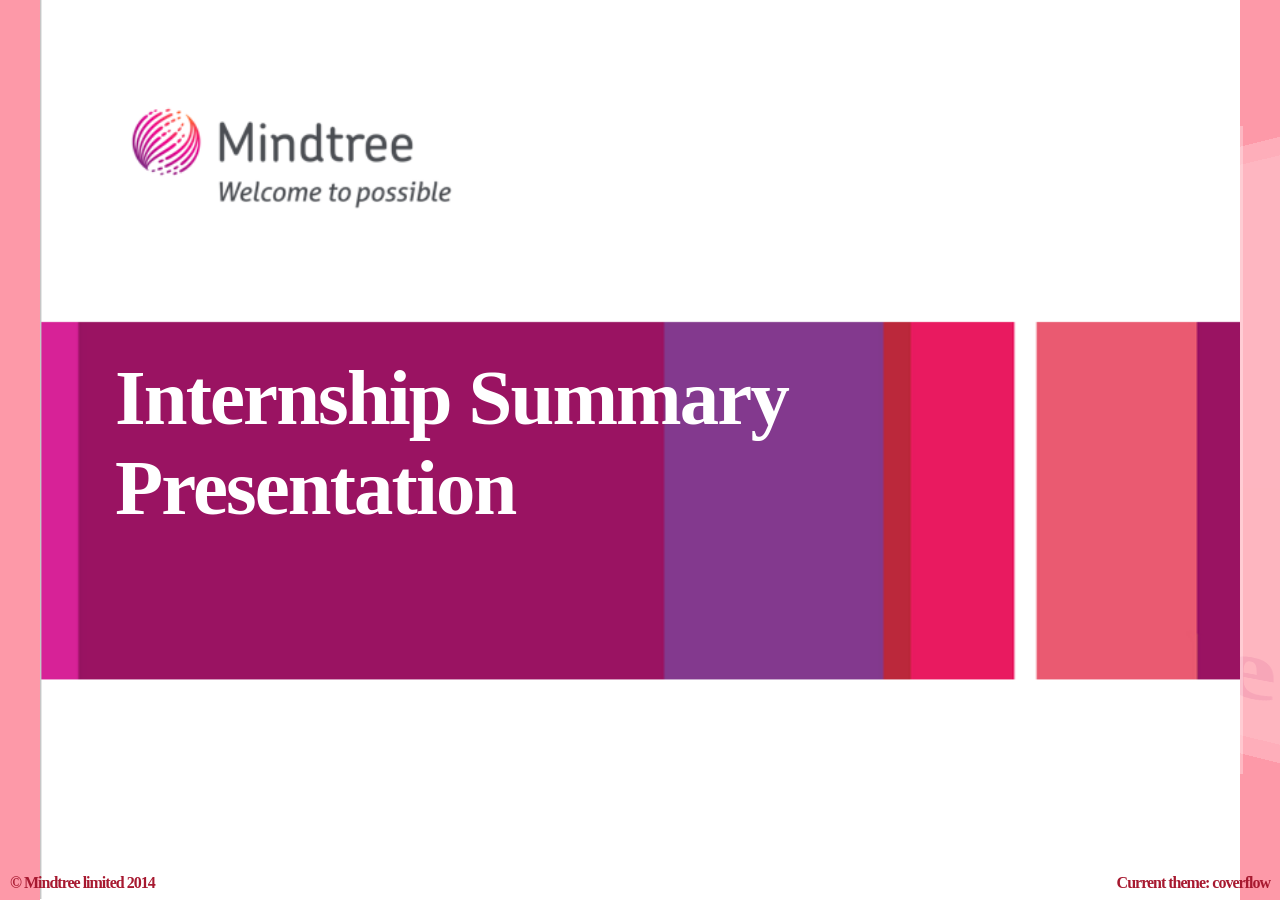
==== index.html @ d30eadae "added ask_alice_movie, restructured last slide, and added theme viewer" ====
<!DOCTYPE html>
<html>
  <head>
    <meta charset="utf-8">
    <meta name="viewport" content="width=device-width, initial-scale=1, maximum-scale=1">
    <title>Mindtree</title>
    <!-- build:css styles/styles.css-->
    <link rel="stylesheet" type="text/css" href="bower_components/prism/themes/prism-tomorrow.css">
    <link rel="stylesheet" type="text/css" href="styles/main.css">
    <link rel="stylesheet" type="text/css" href="styles/bespokestyles.css">
    <script src="scripts/jquery.js" type="text/javascript"></script>
    <script src="scripts/rainbow-custom.min.js" type="text/javascript"></script>
    <!-- endbuild-->
  </head>
  <body id="body"> 
    <h2 id="copyright">&copy; Mindtree limited 2014</h2>
    <h2 id="theme_view">Current theme: <span id="current_theme" class="coverflow_color">coverflow</span></h2>
    <article>
      <section id="opening_slide">
        <h2 id="opening_slide_text">Internship Summary Presentation</h2>
      </section>
      <section>
        <h2>Hi, my name is <strong>Nick Evans</strong>.</h2>
        <h3>I attend the University of Florida.</h3>
        <img src="img/profile.jpg" width="auto" height="230px" class="outerglow" id="profile"/>
      </section>
      <section>
        <h2 class="bullet">I have been interning at Mindtree since <span class="bold">January</span>.</h2>
        <h3 style="padding-bottom: 8px"><strong>My main focus has been on:</strong></h3>
        <ul>
          <li><p><strong>SharePoint Mobile</strong>, a cross-platform mobile application that can interface with Mindtree's SharePoint Servers</p></li>
          <li><p><strong>Ask Alice</strong>, an internal help site similar to Stack Overflow</p></li>
        </ul>
      </section>
      <section data-bespoke-state="nobackground">
        <div>
            <video id="movie" class="center" autoplay muted loop>
              <source src="assets/sharepoint_mobile_movie.mp4" type="video/mp4">
            </video>
          <h1 id="sharepoint_mobile_text">SharePoint Mobile</h1>
        </div>
      </section>
      <section>
        <h2>NTLM Authentication</h2>
        <h3>I developed a cross-platform solution in JavaScript to authenticate with the SharePoint servers.</h3>
        
      </section>
      <section>
        <h2>In the meantime, I proposed novel solutions to sidestep the authentication issue.</h2>
      </section>
      <section>
        <h2 class="bullet">UF Connect</h2>
        <li>Powered by <a href="https://github.com/markdalgleish/bespoke-scale">bespoke-scale</a></li>
      </section>
      <section>
        <h2>In fact, this entire presentation is written in HTML, JavaScript, and CSS!</h2>
        <h3>Thanks to <a href="http://markdalgleish.com/projects/bespoke.js/">bespoke.js</a></h3>
      </section>
      <section data-bespoke-state="nobackground">
        <video id="movie" class="center" autoplay muted loop>
          <source src="assets/ask_alice_movie.mp4" type="video/mp4">
        </video>
      </section>
      <section data-bespoke-hash="named-route">
        <h2>Named Route</h2>
        <h3>Powered by <a href="https://github.com/markdalgleish/bespoke-hash">bespoke-hash</a></h3>
        <p>Look up! This route has been named with a <em>'data-bespoke-hash'</em> attribute.</p>
      </section>
      <section data-bespoke-state="emphatic">
        <h2>Emphatic Slide!</h2>
        <h3>Powered by <a href="https://github.com/markdalgleish/bespoke-state">bespoke-state</a></h3>
      </section>
      <section>
        <h2>Thank you for your time</h2>
        <div class="information">
          <a href="https://github.com/Dr-Evans">GitHub</a> - https://github.com/Dr-Evans<br>
          <a href="https://www.linkedin.com/pub/nick-evans/72/249/81b">LinkedIn</a> - http://tiny.cc/connectwithnick
        </div>
      </section>
    </article>
    <!-- build:js scripts/scripts.js-->
    <script src="bower_components/bespoke.js/dist/bespoke.min.js"></script>
    <script src="bower_components/bespoke-keys/dist/bespoke-keys.min.js"></script>
    <script src="bower_components/bespoke-touch/dist/bespoke-touch.min.js"></script>
    <script src="bower_components/bespoke-bullets/dist/bespoke-bullets.min.js"></script>
    <script src="bower_components/bespoke-scale/dist/bespoke-scale.min.js"></script>
    <script src="bower_components/bespoke-hash/dist/bespoke-hash.min.js"></script>
    <script src="bower_components/bespoke-progress/dist/bespoke-progress.min.js"></script>
    <script src="bower_components/bespoke-state/dist/bespoke-state.min.js"></script>
    <script src="bower_components/bespoke-forms/dist/bespoke-forms.min.js"></script>
    <script src="bower_components/prism/prism.js"></script>
    <script src="scripts/main.js"></script>
    <script src="scripts/init.js"></script>
    <!-- endbuild-->
  </body>
</html>
---- bower_components/prism/themes/prism-tomorrow.css ----
/**
 * prism.js tomorrow night eighties for JavaScript, CoffeeScript, CSS and HTML
 * Based on https://github.com/chriskempson/tomorrow-theme
 * @author Rose Pritchard
 */

code[class*="language-"],
pre[class*="language-"] {
  color: #ccc;
  font-family: Consolas, Monaco, 'Andale Mono', monospace;
  direction: ltr;
  text-align: left;
  white-space: pre;
  word-spacing: normal;
  word-break: normal;

  -moz-tab-size: 4;
  -o-tab-size: 4;
  tab-size: 4;

  -webkit-hyphens: none;
  -moz-hyphens: none;
  -ms-hyphens: none;
  hyphens: none;

}

/* Code blocks */
pre[class*="language-"] {
  padding: 1em;
  margin: .5em 0;
  overflow: auto;
}

:not(pre) > code[class*="language-"],
pre[class*="language-"] {
  background: #2d2d2d;
}

/* Inline code */
:not(pre) > code[class*="language-"] {
  padding: .1em;
  border-radius: .3em;
}

.token.comment,
.token.block-comment,
.token.prolog,
.token.doctype,
.token.cdata {
  color: #999;
}

.token.punctuation {
  color: #ccc;
}


.token.tag,
.token.attr-name,
.token.namespace {
  color: #e2777a;
}

.token.function-name {
  color: #6196cc;
}


.token.boolean,
.token.number,
.token.function {
  color: #f08d49;
}

.token.property,
.token.class-name,
.token.constant,
.token.symbol {
  color: #f8c555;
}

.token.selector,
.token.important,
.token.atrule,
.token.keyword,
.token.builtin {
  color: #cc99cd;
}

.token.string,
.token.attr-value,
.token.regex,
.token.variable {
  color: #7ec699;
}

.token.operator,
.token.entity,
.token.url
{
  color: #67cdcc;
}


.token.important {
  font-weight: bold;
}

.token.entity {
  cursor: help;
}
---- styles/main.css ----
* {
  -webkit-box-sizing: border-box;
  -moz-box-sizing: border-box;
  box-sizing: border-box;
  margin: 0;
  padding: 0;
}
@media print {
  * {
    -webkit-print-color-adjust: exact;
  }
}
@page {
  width: landscape;
  height: landscape;
  margin: 0;
}
article {
  -webkit-transition: background 0.6s ease;
  -moz-transition: background 0.6s ease;
  -o-transition: background 0.6s ease;
  -ms-transition: background 0.6s ease;
  transition: background 0.6s ease;
  display: none;
}
article.bespoke-parent {
  display: block;
  position: absolute;
  top: 0;
  bottom: 0;
  left: 0;
  right: 0;
  overflow: hidden;
  -webkit-perspective: 600px;
  -moz-perspective: 600px;
  -ms-perspective: 600px;
  perspective: 600px;
}
@media print {
  article.bespoke-parent {
    overflow: visible;
    position: static;
  }
}
.bespoke-slide {
  -webkit-transition: -webkit-transform 0.6s ease, opacity 0.6s ease, background 0.6s ease;
  -moz-transition: -moz-transform 0.6s ease, opacity 0.6s ease, background 0.6s ease;
  -o-transition: -o-transform 0.6s ease, opacity 0.6s ease, background 0.6s ease;
  -ms-transition: -ms-transform 0.6s ease, opacity 0.6s ease, background 0.6s ease;
  transition: transform 0.6s ease, opacity 0.6s ease, background 0.6s ease;
  -webkit-transform-origin: 50% 50% 0;
  -moz-transform-origin: 50% 50% 0;
  -o-transform-origin: 50% 50% 0;
  -ms-transform-origin: 50% 50% 0;
  transform-origin: 50% 50% 0;
  -webkit-backface-visibility: hidden;
  -moz-backface-visibility: hidden;
  -ms-backface-visibility: hidden;
  backface-visibility: hidden;
  display: -webkit-box;
  display: -moz-box;
  display: -ms-box;
  display: -webkit-flex;
  display: box;
  display: flex;
  -webkit-box-orient: vertical;
  -moz-box-orient: vertical;
  -o-box-orient: vertical;
  -ms-box-orient: vertical;
  -webkit-flex-direction: column;
  flex-direction: column;
  -webkit-box-pack: center;
  -moz-box-pack: center;
  -o-box-pack: center;
  -ms-box-pack: center;
  -webkit-justify-content: center;
  justify-content: center;
  -webkit-box-align: center;
  -moz-box-align: center;
  -o-box-align: center;
  -ms-box-align: center;
  -webkit-align-items: center;
  align-items: center;
  text-align: center;
  width: 640px;
  height: 480px;
  position: absolute;
  top: 50%;
  margin-top: -240px;
  left: 50%;
  margin-left: -320px;
  background: #eaeaea;
  padding: 40px;
  -webkit-border-radius: 0;
  border-radius: 0;
}
@media print {
  .bespoke-slide {
    zoom: 1 !important;
    height: 743px;
    width: 100%;
    page-break-before: always;
    position: static;
    margin: 0;
  }
}
.bespoke-before {
  -webkit-transform: translateX(100px) translateX(-320px) rotateY(-90deg) translateX(-320px);
  -moz-transform: translateX(100px) translateX(-320px) rotateY(-90deg) translateX(-320px);
  -o-transform: translateX(100px) translateX(-320px) rotateY(-90deg) translateX(-320px);
  -ms-transform: translateX(100px) translateX(-320px) rotateY(-90deg) translateX(-320px);
  transform: translateX(100px) translateX(-320px) rotateY(-90deg) translateX(-320px);
}
.bespoke-after {
  -webkit-transform: translateX(-100px) translateX(320px) rotateY(90deg) translateX(320px);
  -moz-transform: translateX(-100px) translateX(320px) rotateY(90deg) translateX(320px);
  -o-transform: translateX(-100px) translateX(320px) rotateY(90deg) translateX(320px);
  -ms-transform: translateX(-100px) translateX(320px) rotateY(90deg) translateX(320px);
  transform: translateX(-100px) translateX(320px) rotateY(90deg) translateX(320px);
}
@media print {
  .bespoke-after {
    -webkit-transform: none;
    -moz-transform: none;
    -o-transform: none;
    -ms-transform: none;
    transform: none;
  }
}
.bespoke-inactive {
  opacity: 0;
  -ms-filter: "progid:DXImageTransform.Microsoft.Alpha(Opacity=0)";
  filter: alpha(opacity=0);
  pointer-events: none;
}
@media print {
  .bespoke-inactive {
    opacity: 1;
    -ms-filter: none;
    filter: none;
  }
}
.bespoke-active {
  opacity: 1;
  -ms-filter: none;
  filter: none;
}
.bespoke-bullet {
  -webkit-transition: all 0.3s ease;
  -moz-transition: all 0.3s ease;
  -o-transition: all 0.3s ease;
  -ms-transition: all 0.3s ease;
  transition: all 0.3s ease;
}
.bespoke-bullet-inactive {
  opacity: 0;
  -ms-filter: "progid:DXImageTransform.Microsoft.Alpha(Opacity=0)";
  filter: alpha(opacity=0);
}
li.bespoke-bullet-inactive {
  -webkit-transform: translateX(16px);
  -moz-transform: translateX(16px);
  -o-transform: translateX(16px);
  -ms-transform: translateX(16px);
  transform: translateX(16px);
}
@media print {
  .bespoke-bullet-inactive {
    opacity: 1;
    -ms-filter: none;
    filter: none;
  }
}
.bespoke-bullet-active {
  opacity: 1;
  -ms-filter: none;
  filter: none;
}
.bespoke-scale-parent {
  -webkit-perspective: 600px;
  -moz-perspective: 600px;
  -ms-perspective: 600px;
  perspective: 600px;
  position: absolute;
  top: 0;
  left: 0;
  right: 0;
  bottom: 0;
}
@media print {
  .bespoke-scale-parent {
    -webkit-transform: none !important;
    -moz-transform: none !important;
    -o-transform: none !important;
    -ms-transform: none !important;
    transform: none !important;
  }
}
.bespoke-progress-parent {
  position: absolute;
  top: 0;
  left: 0;
  right: 0;
  height: 20px;
}
@media only screen and (min-width: 1366px) {
  .bespoke-progress-parent {
    height: 20px;
  }
}
@media print {
  .bespoke-progress-parent {
    display: none;
  }
}
.bespoke-progress-bar {
  -webkit-transition: width 0.6s ease;
  -moz-transition: width 0.6s ease;
  -o-transition: width 0.6s ease;
  -ms-transition: width 0.6s ease;
  transition: width 0.6s ease;
  position: absolute;
  height: 20px;
  background-image: url('../img/bg.jpg');
  -webkit-border-radius: 0 4px 4px 0;
  border-radius: 0 4px 4px 0;
  z-index: 1000;
  color: black;
  border-style: solid;
  border-width: 1px;
}
.emphatic,
.emphatic .bespoke-slide {
  background: #eaeaea;
}
.nobackground,
.nobackground .bespoke-slide {
  background: none;
}
pre {
  padding: 26px !important;
  -webkit-border-radius: 8px;
  border-radius: 8px;
}
body {
  font-family: Lato;
  font-size: 18px;
  color: rgb(131,0,81);
}
h1 {
  font-size: 72px;
  line-height: 82px;
  letter-spacing: -2px;
  margin-bottom: 16px;
}
h2 {
  font-size: 42px;
  letter-spacing: -1px;
  margin-bottom: 8px;
  color: rgb(167,25,48);
}
h3 {
  font-size: 24px;
  font-weight: normal;
  margin-bottom: 0px;
  color: rgb(131,0,81);
}
hr {
  visibility: hidden;
  height: 20px;
}
ul {
  list-style: none;
}
li {
  margin-bottom: 12px;
}
p {
  margin: 0 100px 12px;
  line-height: 22px;
}
a {
  color: #0089f3;
  text-decoration: none;
}
#movie{
  -moz-transform:rotate(180deg);
  -webkit-transform:rotate(180deg);
  -o-transform:rotate(180deg);
  -ms-transform:rotate(180deg);
  transform:rotate(180deg);
  position: absolute;
  bottom: 0px;
  right: -100px;
  width: auto;
  height: 100%;
  z-index: -1000;
  overflow: hidden;
}
#opening_slide{
  background-image: url('../img/opening_background.png');
  background-size: 100%, 50%;
  background-repeat: no-repeat;
  background-color: rgb(255,255,255); 
  text-align: left;
}
#opening_slide_text{
  color: white;
}
#opening_slide_subtext{
  color: white;
  text-align: left;
}
#profile{
  margin-top: 20px;
}
.outerglow {
  box-shadow: 0px 0px 3px 2px rgba(0,0,0,0.6);
  -moz-box-shadow: 0px 0px 3px 2px rgba(0,0,0,0.6);
  -webkit-box-shadow: 0px 0px 3px 2px rgba(0,0,0,0.6);
}
.information {
  position: absolute;
  bottom: 100px;
  font-size: 15pt;
  right: 0;
  padding-right: 40px;
  margin-left: 20px;
  line-height: 1.3em;
}
#sharepoint_mobile_text{
  color: rgb(165, 48, 145);
  position: absolute;
  bottom: 0px;
  left: 30px;
  display: inline;
  text-height: 10px;
}
.bold{
  color: rgb(199,210,138);
}
.background {
-webkit-background-size: cover;
-moz-background-size: cover;
background-size: cover;
background-position: center;
background-repeat: no-repeat;
-webkit-box-shadow: inset 0 0 300px rgba(0,0,0,0.5);
box-shadow: inset 0 0 300px rgba(0,0,0,0.5);
z-index: -1;
}
.background {
position: absolute;
top: 0;
left: 0;
bottom: 0;
right: 0;
}
#copyright{
position: absolute;
bottom: 0;
left: 0;
font-size: 12pt;
padding-left: 10px;
z-index: 12;
}
#theme_view{
position: absolute;
bottom: 0;
right: 0;
font-size: 12pt;
padding-right: 10px;
z-index: 12;
}
---- styles/bespokestyles.css ----
/*!
 * Bespoke.js Demo Themes
 *
 * These styles are hard-coded to be pre-processor agnostic.
 * In reality, you should probably use -prefix-free or LESS / SCSS / Stylus.
 *
 * This is only scratching the surfact of what can be done.
 * Be creative and make something that surprises people! ;)
 *
 */

/* Cube Theme */
.cube {
	background: rgba(86, 174, 231, 0.3);
}
.cube section,
.cube .arrow:hover {
	background: rgb(86, 174, 231);
}
.cube a {
	color: rgb(86, 174, 231);
}
.cube section.bespoke-before {
	-webkit-transform: translateX(-332px) rotateY(-70deg) translateX(-652px) rotateY(-110deg) translateX(-530px);
	-moz-transform: translateX(-332px) rotateY(-70deg) translateX(-652px) rotateY(-110deg) translateX(-530px);
	-ms-transform: translateX(-332px) rotateY(-70deg) translateX(-652px) rotateY(-110deg) translateX(-530px);
	-o-transform: translateX(-332px) rotateY(-70deg) translateX(-652px) rotateY(-110deg) translateX(-530px);
	transform: translateX(-332px) rotateY(-70deg) translateX(-652px) rotateY(-110deg) translateX(-530px);
}
.cube section.bespoke-before-1 {
	-webkit-transform: translateX(-332px) rotateY(-70deg) translateX(-512px);
	-moz-transform: translateX(-332px) rotateY(-70deg) translateX(-512px);
	-ms-transform: translateX(-332px) rotateY(-70deg) translateX(-512px);
	-o-transform: translateX(-332px) rotateY(-70deg) translateX(-512px);
	transform: translateX(-332px) rotateY(-70deg) translateX(-512px);
	opacity: 0.5;
}
.cube section.bespoke-after {
	-webkit-transform: translateX(332px) rotateY(70deg) translateX(652px) rotateY(110deg) translateX(530px);
	-moz-transform: translateX(332px) rotateY(70deg) translateX(652px) rotateY(110deg) translateX(530px);
	-ms-transform: translateX(332px) rotateY(70deg) translateX(652px) rotateY(110deg) translateX(530px);
	-o-transform: translateX(332px) rotateY(70deg) translateX(652px) rotateY(110deg) translateX(530px);
	transform: translateX(332px) rotateY(70deg) translateX(652px) rotateY(110deg) translateX(530px);
}
.cube section.bespoke-after-1 {
	-webkit-transform: translateX(332px) rotateY(70deg) translateX(512px);
	-moz-transform: translateX(332px) rotateY(70deg) translateX(512px);
	-ms-transform: translateX(332px) rotateY(70deg) translateX(512px);
	-o-transform: translateX(332px) rotateY(70deg) translateX(512px);
	transform: translateX(332px) rotateY(70deg) translateX(512px);
	opacity: 0.5;
}

/* Concave Theme */
.concave {
	background: rgba(235, 156, 184, 0.3);
}
.concave section,
.concave .arrow:hover {
	background: rgb(235, 156, 184);
}
.concave a {
	color: rgb(235, 156, 184);
}
.concave section.bespoke-before {
	-webkit-transform: translateX(-800px) rotateY(90deg) translateX(-800px);
	-moz-transform: translateX(-800px) rotateY(90deg) translateX(-800px);
	-ms-transform: translateX(-800px) rotateY(90deg) translateX(-800px);
	-o-transform: translateX(-800px) rotateY(90deg) translateX(-800px);
	transform: translateX(-800px) rotateY(90deg) translateX(-800px);
}
.concave section.bespoke-before-1 {
	-webkit-transform: translateX(-310px) rotateY(58deg) translateX(-240px);
	-moz-transform: translateX(-310px) rotateY(58deg) translateX(-240px);
	-ms-transform: translateX(-310px) rotateY(58deg) translateX(-240px);
	-o-transform: translateX(-310px) rotateY(58deg) translateX(-240px);
	transform: translateX(-310px) rotateY(58deg) translateX(-240px);
	opacity: 0.4
}
.concave section.bespoke-after {
	-webkit-transform: translateX(800px) rotateY(-90deg) translateX(800px);
	-moz-transform: translateX(800px) rotateY(-90deg) translateX(800px);
	-ms-transform: translateX(800px) rotateY(-90deg) translateX(800px);
	-o-transform: translateX(800px) rotateY(-90deg) translateX(800px);
	transform: translateX(800px) rotateY(-90deg) translateX(800px);
}
.concave section.bespoke-after-1 {
	-webkit-transform: translateX(310px) rotateY(-58deg) translateX(240px);
	-moz-transform: translateX(310px) rotateY(-58deg) translateX(240px);
	-ms-transform: translateX(310px) rotateY(-58deg) translateX(240px);
	-o-transform: translateX(310px) rotateY(-58deg) translateX(240px);
	transform: translateX(310px) rotateY(-58deg) translateX(240px);
	opacity: 0.4
}

/* Coverflow Theme */
.coverflow {
	background: rgb(253, 153, 168);
}
.coverflow section,
.coverflow .arrow:hover {
	background: rgb(255, 255, 255);
}
.coverflow a {
	color: rgb(42, 206, 185);
}
.coverflow section.bespoke-before {
	-webkit-transform: translateZ(-350px) translateX(-400px) rotateY(45deg);
	-moz-transform: translateZ(-350px) translateX(-400px) rotateY(45deg);
	-ms-transform: translateZ(-350px) translateX(-400px) rotateY(45deg);
	-o-transform: translateZ(-350px) translateX(-400px) rotateY(45deg);
	transform: translateZ(-350px) translateX(-400px) rotateY(45deg);
	z-index: 6;
}
.coverflow section.bespoke-before-3 {
	-webkit-transform: translateZ(-350px) translateX(-340px) rotateY(45deg);
	-moz-transform: translateZ(-350px) translateX(-340px) rotateY(45deg);
	-ms-transform: translateZ(-350px) translateX(-340px) rotateY(45deg);
	-o-transform: translateZ(-350px) translateX(-340px) rotateY(45deg);
	transform: translateZ(-350px) translateX(-340px) rotateY(45deg);
	opacity: 0.1;
	z-index: 7;
}
.coverflow section.bespoke-before-2 {
	-webkit-transform: translateZ(-350px) translateX(-280px) rotateY(45deg);
	-moz-transform: translateZ(-350px) translateX(-280px) rotateY(45deg);
	-ms-transform: translateZ(-350px) translateX(-280px) rotateY(45deg);
	-o-transform: translateZ(-350px) translateX(-280px) rotateY(45deg);
	transform: translateZ(-350px) translateX(-280px) rotateY(45deg);
	opacity: 0.2;
	z-index: 8;
}
.coverflow section.bespoke-before-1 {
	-webkit-transform: translateZ(-350px) translateX(-220px) rotateY(45deg);
	-moz-transform: translateZ(-350px) translateX(-220px) rotateY(45deg);
	-ms-transform: translateZ(-350px) translateX(-220px) rotateY(45deg);
	-o-transform: translateZ(-350px) translateX(-220px) rotateY(45deg);
	transform: translateZ(-350px) translateX(-220px) rotateY(45deg);
	opacity: 0.3;
	z-index: 9;
}
.coverflow section.bespoke-active {
	z-index: 10;
}
.coverflow section.bespoke-after {
	-webkit-transform: translateZ(-350px) translateX(400px) rotateY(-45deg);
	-moz-transform: translateZ(-350px) translateX(400px) rotateY(-45deg);
	-ms-transform: translateZ(-350px) translateX(400px) rotateY(-45deg);
	-o-transform: translateZ(-350px) translateX(400px) rotateY(-45deg);
	transform: translateZ(-350px) translateX(400px) rotateY(-45deg);
	z-index: 6;
}
.coverflow section.bespoke-after-1 {
	-webkit-transform: translateZ(-350px) translateX(220px) rotateY(-45deg);
	-moz-transform: translateZ(-350px) translateX(220px) rotateY(-45deg);
	-ms-transform: translateZ(-350px) translateX(220px) rotateY(-45deg);
	-o-transform: translateZ(-350px) translateX(220px) rotateY(-45deg);
	transform: translateZ(-350px) translateX(220px) rotateY(-45deg);
	opacity: 0.3;
	z-index: 9;
}
.coverflow section.bespoke-after-2 {
	-webkit-transform: translateZ(-350px) translateX(280px) rotateY(-45deg);
	-moz-transform: translateZ(-350px) translateX(280px) rotateY(-45deg);
	-ms-transform: translateZ(-350px) translateX(280px) rotateY(-45deg);
	-o-transform: translateZ(-350px) translateX(280px) rotateY(-45deg);
	transform: translateZ(-350px) translateX(280px) rotateY(-45deg);
	opacity: 0.2;
	z-index: 8;
}
.coverflow section.bespoke-after-3 {
	-webkit-transform: translateZ(-350px) translateX(340px) rotateY(-45deg);
	-moz-transform: translateZ(-350px) translateX(340px) rotateY(-45deg);
	-ms-transform: translateZ(-350px) translateX(340px) rotateY(-45deg);
	-o-transform: translateZ(-350px) translateX(340px) rotateY(-45deg);
	transform: translateZ(-350px) translateX(340px) rotateY(-45deg);
	opacity: 0.1;
	z-index: 7;
}

/* Classic Theme */
.classic {
	background: rgba(243, 111, 86, 0.2);
}
.classic section,
.classic .arrow:hover {
	background: rgb(243, 111, 86);
}
.classic a {
	color: rgb(243, 111, 86);
}
.classic section.bespoke-before {
	-webkit-transform: translate3d(-1920px, 0, 0);
	-moz-transform: translate3d(-1920px, 0, 0);
	-ms-transform: translate3d(-1920px, 0, 0);
	-o-transform: translate3d(-1920px, 0, 0);
	transform: translate3d(-1920px, 0, 0);
}
.classic section.bespoke-before-2 {
	-webkit-transform: translate3d(-1280px, 0, 0);
	-moz-transform: translate3d(-1280px, 0, 0);
	-ms-transform: translate3d(-1280px, 0, 0);
	-o-transform: translate3d(-1280px, 0, 0);
	transform: translate3d(-1280px, 0, 0);
	opacity: 0.1;
}
.classic section.bespoke-before-1 {
	-webkit-transform: translate3d(-640px, 0, 0);
	-moz-transform: translate3d(-640px, 0, 0);
	-ms-transform: translate3d(-640px, 0, 0);
	-o-transform: translate3d(-640px, 0, 0);
	transform: translate3d(-640px, 0, 0);
	opacity: 0.3;
}
.classic section.bespoke-after {
	-webkit-transform: translate3d(1920px, 0, 0);
	-moz-transform: translate3d(1920px, 0, 0);
	-ms-transform: translate3d(1920px, 0, 0);
	-o-transform: translate3d(1920px, 0, 0);
	transform: translate3d(1920px, 0, 0);
}
.classic section.bespoke-after-2 {
	-webkit-transform: translate3d(1280px, 0, 0);
	-moz-transform: translate3d(1280px, 0, 0);
	-ms-transform: translate3d(1280px, 0, 0);
	-o-transform: translate3d(1280px, 0, 0);
	transform: translate3d(1280px, 0, 0);
	opacity: 0.1;
}
.classic section.bespoke-after-1 {
	-webkit-transform: translate3d(640px, 0, 0);
	-moz-transform: translate3d(640px, 0, 0);
	-ms-transform: translate3d(640px, 0, 0);
	-o-transform: translate3d(640px, 0, 0);
	transform: translate3d(640px, 0, 0);
	opacity: 0.3;
}

/* Carousel Theme */
.carousel {
	background: rgba(121, 255, 0, 0.2);
}
.carousel section,
.carousel .arrow:hover {
	background: rgb(131, 199, 69);
}
.carousel a {
	color: rgb(131, 199, 69);
}
.carousel section.bespoke-before {
	-webkit-transform: translateX(-980px) rotateY(-72deg) translateX(-1290px);
	-moz-transform: translateX(-980px) rotateY(-72deg) translateX(-1290px);
	-ms-transform: translateX(-980px) rotateY(-72deg) translateX(-1290px);
	-o-transform: translateX(-980px) rotateY(-72deg) translateX(-1290px);
	transform: translateX(-980px) rotateY(-72deg) translateX(-1290px);
	opacity: 0;
}
.carousel section.bespoke-before-2 {
	-webkit-transform: translateX(-590px) rotateY(-52deg) translateX(-780px);
	-moz-transform: translateX(-590px) rotateY(-52deg) translateX(-780px);
	-ms-transform: translateX(-590px) rotateY(-52deg) translateX(-780px);
	-o-transform: translateX(-590px) rotateY(-52deg) translateX(-780px);
	transform: translateX(-590px) rotateY(-52deg) translateX(-780px);
	opacity: 0.3;
}
.carousel section.bespoke-before-1 {
	-webkit-transform: translateX(-270px) rotateY(-30deg) translateX(-290px);
	-moz-transform: translateX(-270px) rotateY(-30deg) translateX(-290px);
	-ms-transform: translateX(-270px) rotateY(-30deg) translateX(-290px);
	-o-transform: translateX(-270px) rotateY(-30deg) translateX(-290px);
	transform: translateX(-270px) rotateY(-30deg) translateX(-290px);
	opacity: 0.5;
}
.carousel section.bespoke-after {
	-webkit-transform: translateX(980px) rotateY(72deg) translateX(1290px);
	-moz-transform: translateX(980px) rotateY(72deg) translateX(1290px);
	-ms-transform: translateX(980px) rotateY(72deg) translateX(1290px);
	-o-transform: translateX(980px) rotateY(72deg) translateX(1290px);
	transform: translateX(980px) rotateY(72deg) translateX(1290px);
	opacity: 0;
}
.carousel section.bespoke-after-1 {
	-webkit-transform: translateX(270px) rotateY(30deg) translateX(290px);
	-moz-transform: translateX(270px) rotateY(30deg) translateX(290px);
	-ms-transform: translateX(270px) rotateY(30deg) translateX(290px);
	-o-transform: translateX(270px) rotateY(30deg) translateX(290px);
	transform: translateX(270px) rotateY(30deg) translateX(290px);
	opacity: 0.5;
}
.carousel section.bespoke-after-2 {
	-webkit-transform: translateX(590px) rotateY(52deg) translateX(780px);
	-moz-transform: translateX(590px) rotateY(52deg) translateX(780px);
	-ms-transform: translateX(590px) rotateY(52deg) translateX(780px);
	-o-transform: translateX(590px) rotateY(52deg) translateX(780px);
	transform: translateX(590px) rotateY(52deg) translateX(780px);
	opacity: 0.3;
}
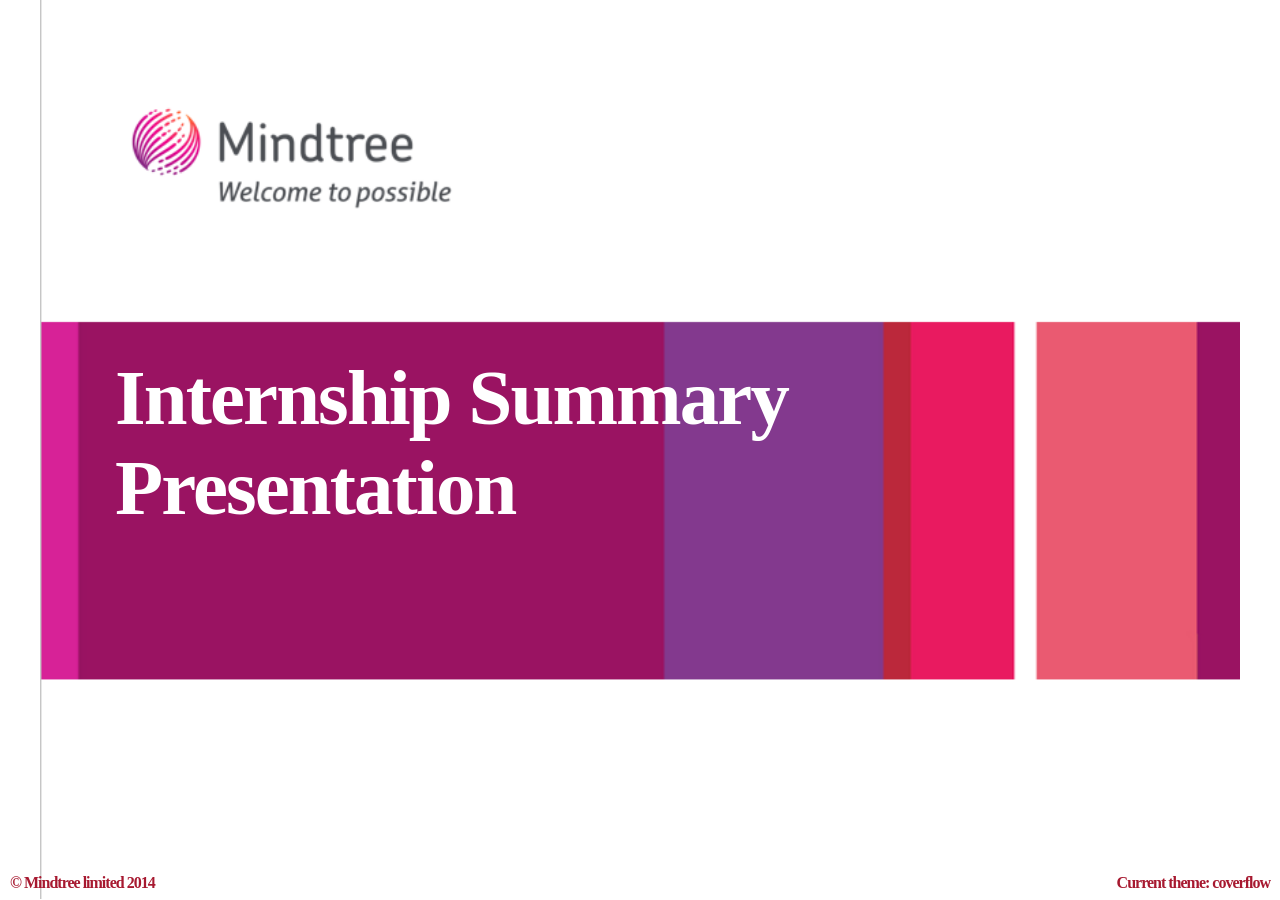
==== commit 84a67fb7: "added gifs and new slides" ====
--- a/index.html
+++ b/index.html
@@ -3,11 +3,13 @@
   <head>
     <meta charset="utf-8">
     <meta name="viewport" content="width=device-width, initial-scale=1, maximum-scale=1">
-    <title>Mindtree</title>
+    <title>Mindtree Final Presentation | Nick Evans</title>
     <!-- build:css styles/styles.css-->
+    <link rel="shortcut icon" href="img/mindtree_logo.ico">
     <link rel="stylesheet" type="text/css" href="bower_components/prism/themes/prism-tomorrow.css">
     <link rel="stylesheet" type="text/css" href="styles/main.css">
-    <link rel="stylesheet" type="text/css" href="styles/bespokestyles.css">
+    <link rel="stylesheet" type="text/css" href="styles/bespoke_styles.css">
+    <link rel="stylesheet" type="text/css" href="styles/rainbow_theme.css">
     <script src="scripts/jquery.js" type="text/javascript"></script>
     <script src="scripts/rainbow-custom.min.js" type="text/javascript"></script>
     <!-- endbuild-->
@@ -34,48 +36,107 @@
       </section>
       <section data-bespoke-state="nobackground">
         <div>
-            <video id="movie" class="center" autoplay muted loop>
+            <video class="center upside-down movie" autoplay muted loop>
               <source src="assets/sharepoint_mobile_movie.mp4" type="video/mp4">
             </video>
           <h1 id="sharepoint_mobile_text">SharePoint Mobile</h1>
         </div>
       </section>
       <section>
+        <h2>Initial Frameworks</h2>
+        <h3>I built the initial application using the jQuery and jQuery Mobile frameworks.<br></h3>
+        <div style="display: inline">
+          <div style="display: inline">
+            <img src="img/spmobile1.png" height="auto" width="120px" class="outerglow" id="spmobile1">
+            <img src="img/spmobile2.png" height="auto" width="120px" class="outerglow" id="spmobile2">
+          </div>
+          <div style="display: inline; margin-left: 30px">
+            <img src="img/spmobilenew1.png" height="auto" width="120px" class="outerglow" id="spmobilenew1">
+            <img src="img/spmobilenew2.png" height="auto" width="120px" class="outerglow" id="spmobilenew2">
+          </div>
+          <p><strong>We've gone a long way.</strong></p>
+        </div>
+      </section>
+      <section>
         <h2>NTLM Authentication</h2>
         <h3>I developed a cross-platform solution in JavaScript to authenticate with the SharePoint servers.</h3>
-        
+        <br>
+        <pre data-language="javascript" style="text-align: left">
+function ntlmAuth(username, password, domain, url, type){
+  Ntlm.setCredentials(domain, username, password);
+  var ntlmRequest = Ntlm.createAuthenticationChallenge(url, type);
+  
+  ntlmRequest.setRequestHeader('Accept', 'application/json; odata="verbose"');
+  ntlmRequest.send(null);
+  
+  var json = $.parseJSON(ntlmRequest.responseText);
+  
+  return json;
+}</pre>
       </section>
       <section>
-        <h2>In the meantime, I proposed novel solutions to sidestep the authentication issue.</h2>
+        <h2>In the meantime, I proposed novel solutions to sidestep the authentication issues.</h2>
       </section>
       <section>
-        <h2 class="bullet">UF Connect</h2>
-        <li>Powered by <a href="https://github.com/markdalgleish/bespoke-scale">bespoke-scale</a></li>
+        <h2>CRUD Operations</h2>
+        <h3>I discovered and implemented create, read, update, and delete operations on SharePoint lists, folders, and list items using <strong>REST API calls</strong> and <strong>SOAP queries</strong>.<br></h3>
+        <pre data-language="javascript" style="text-align: left">
+function getXRD(){
+  var url = localStorage.getItem("ssl") + localStorage.getItem("host") + "/_api/contextinfo";
+  
+  var json = ntlmAuth(username, password, domain, url, type);
+  var xrd = json.d.GetContextWebInfromation.FormDigestValue;
+  
+  return xrd
+}</pre>
+      </section>
+      <section data-bespoke-state="documentation">
+        <h2>Documentation</h2>
+        <h3>I wrote extensive documentation. You can view it all on the <a href="https://gitlab.mindtree.com" target="_blank">SharePoint Mobile GitLab Repo</a>.</h3>
+      </section>
+      <section data-bespoke-state="nobackground">
+        <video class="center upside-down movie" autoplay muted loop>
+          <source src="assets/ask_alice_movie.mp4" type="video/mp4">
+        </video>
+        <h1 id="ask_alice_text">Ask Alice</h1>
+      </section>
+      <section>
+        <h2>Contributions</h2>
+        <h3>Many of the functionalities that I developed for SharePoint Mobile were utilized in the creation of Ask Alice. This helped jumpstart initial development of the site.</h3>
+      </section>
+      <section>
+        <h2>Initial PhoneGap Implementation</h2>
+        <h3>I helped create the initial cross-platform mobile application for Ask Alice using PhoneGap.</h3>
+        <p></p>
+      </section>
+      <section data-bespoke-state="nobackground thumbs-up">
+        <h2 style="color: rgb(220, 6, 81); background-color: white; -webkit-border-radius: 8px; border-radius: 8px;">Overall I'm very pleased with my work.<br>:&#41;</h2>
+      </section>
+      <section>
+        <h2 class="bullet">What I've learned</h2>
+        <ul>
+          <li>Good design demands good compromise.</li>
+          <li>jQuery and jQuery mobile are the bomb.</li>
+          <li>PhoneGap is a powerful tool, but will never achieve native results.</li>
+          <li>SharePoint 2013 is a fickle beast.</li>
+          <li>Everything you do will be on a team, learn to work together.</li>
+          <li>Outlook is your best friend (when it's not being slow).</li>
+          <li>Newfound respect for software developers. I have a lot to aspire to.</li>
+          <li>HTLM, CSS, and JavaScript design principles.</li>
+        </ul>
       </section>
       <section>
         <h2>In fact, this entire presentation is written in HTML, JavaScript, and CSS!</h2>
-        <h3>Thanks to <a href="http://markdalgleish.com/projects/bespoke.js/">bespoke.js</a></h3>
-      </section>
-      <section data-bespoke-state="nobackground">
-        <video id="movie" class="center" autoplay muted loop>
-          <source src="assets/ask_alice_movie.mp4" type="video/mp4">
-        </video>
-      </section>
-      <section data-bespoke-hash="named-route">
-        <h2>Named Route</h2>
-        <h3>Powered by <a href="https://github.com/markdalgleish/bespoke-hash">bespoke-hash</a></h3>
-        <p>Look up! This route has been named with a <em>'data-bespoke-hash'</em> attribute.</p>
-      </section>
-      <section data-bespoke-state="emphatic">
-        <h2>Emphatic Slide!</h2>
-        <h3>Powered by <a href="https://github.com/markdalgleish/bespoke-state">bespoke-state</a></h3>
+        <h3>Thanks to <a href="http://markdalgleish.com/projects/bespoke.js/" target="_blank">bespoke.js</a></h3>
       </section>
       <section>
-        <h2>Thank you for your time</h2>
+        <h2>Thank you for your time!</h2>
         <div class="information">
-          <a href="https://github.com/Dr-Evans">GitHub</a> - https://github.com/Dr-Evans<br>
-          <a href="https://www.linkedin.com/pub/nick-evans/72/249/81b">LinkedIn</a> - http://tiny.cc/connectwithnick
+          <a href="mailto:nickevans@ufl.edu">Email</a> - nickevans@ufl.edu<br>
+          <a href="https://github.com/Dr-Evans" target="_blank">GitHub</a> - https://github.com/Dr-Evans<br>
+          <a href="https://www.linkedin.com/pub/nick-evans/72/249/81b" target="_blank">LinkedIn</a> - https://tiny.cc/connectwithnick
         </div>
+        <div id="footer_last_slide">This slideshow is hosted at <a href="https://dr-evans.github.io" target="_blank">dr-evans.github.io</a></div>
       </section>
     </article>
     <!-- build:js scripts/scripts.js-->
--- a/styles/main.css
+++ b/styles/main.css
@@ -238,7 +238,6 @@
   background: none;
 }
 pre {
-  padding: 26px !important;
   -webkit-border-radius: 8px;
   border-radius: 8px;
 }
@@ -283,20 +282,29 @@
   color: #0089f3;
   text-decoration: none;
 }
-#movie{
+.upside-down{
   -moz-transform:rotate(180deg);
   -webkit-transform:rotate(180deg);
   -o-transform:rotate(180deg);
   -ms-transform:rotate(180deg);
   transform:rotate(180deg);
+}
+.movie{
   position: absolute;
   bottom: 0px;
   right: -100px;
   width: auto;
   height: 100%;
-  z-index: -1000;
+  z-index: 10;
   overflow: hidden;
 }
+.documentation{
+  background-image: url('../img/documentation.png');
+}
+.thumbs-up{
+  background-image: url('../img/thumbs_up.gif');
+}
+
 #opening_slide{
   background-image: url('../img/opening_background.png');
   background-size: 100%, 50%;
@@ -321,12 +329,13 @@
 }
 .information {
   position: absolute;
-  bottom: 100px;
+  bottom: 50px;
   font-size: 15pt;
   right: 0;
   padding-right: 40px;
   margin-left: 20px;
   line-height: 1.3em;
+  text-align: left;
 }
 #sharepoint_mobile_text{
   color: rgb(165, 48, 145);
@@ -334,7 +343,15 @@
   bottom: 0px;
   left: 30px;
   display: inline;
-  text-height: 10px;
+  z-index: 15;
+}
+#ask_alice_text{
+  color: rgb(165, 48, 145);
+  position: absolute;
+  bottom: 0px;
+  left: 180px;
+  display: inline;
+  z-index: 15;
 }
 .bold{
   color: rgb(199,210,138);
@@ -371,4 +388,7 @@
 font-size: 12pt;
 padding-right: 10px;
 z-index: 12;
+}
+#spmobile1, #spmobilenew1{
+  margin-right: 10px;
 }
--- a/styles/rainbow_theme.css
+++ b/styles/rainbow_theme.css
@@ -0,0 +1,59 @@
+/**
+ * Tricolore theme
+ *
+ * @author Jean Nicolas
+ * @version 1.0.1
+ */
+pre {
+    background: #FFF;
+    word-wrap: break-word;
+    margin: 0px;
+    padding: 10px;
+    color: #000;
+    font-size: 12px;
+    margin-bottom: 20px;
+	line-height: 16px;
+}
+
+pre, code {
+    font-family: 'Monaco', 'Consolas', monospace;
+}
+
+pre .comment {
+    color: #7E7E7E;
+	font-style: italic;
+}
+
+pre .constant {
+    color: #18838A;
+	font-weight: bold;
+}
+
+pre .storage {
+    color: #0000A1;
+}
+
+pre .string {
+    color: #8E0022;
+}
+
+pre .keyword, pre .selector {
+    color: #0000A1;
+	font-weight: bold;
+}
+
+pre .inherited-class {
+    font-style: italic;
+}
+
+pre .entity {
+    color: #3E853F;
+}
+
+pre .support {
+    color: #192140;
+}
+
+pre .variable.global, pre .variable.class, pre .variable.instance {
+    color: #3E853F;
+}
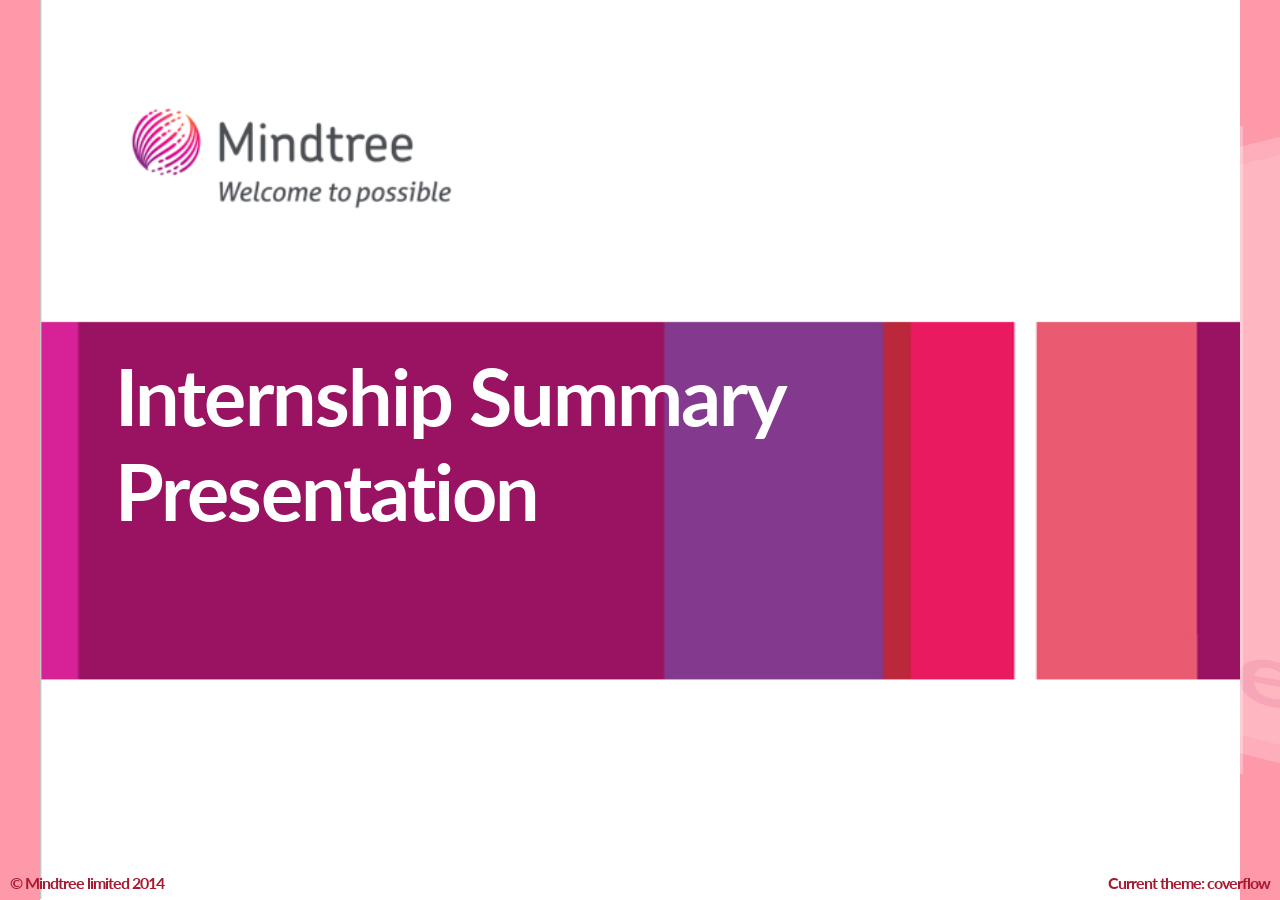
==== commit 1ef13193: "finalized some slides" ====
--- a/index.html
+++ b/index.html
@@ -22,8 +22,8 @@
         <h2 id="opening_slide_text">Internship Summary Presentation</h2>
       </section>
       <section>
-        <h2>Hi, my name is <strong>Nick Evans</strong>.</h2>
-        <h3>I attend the University of Florida.</h3>
+        <h2>Hi, my name is <strong class="bold">Nick Evans</strong>.</h2>
+        <h3>I attend the University&nbsp;of&nbsp;Florida.</h3>
         <img src="img/profile.jpg" width="auto" height="230px" class="outerglow" id="profile"/>
       </section>
       <section>
@@ -36,6 +36,10 @@
       </section>
       <section data-bespoke-state="nobackground">
         <div>
+            <!-- You might be wondering why the video controls are upside down...
+                  well it turns out that my iPhone took the video upside down
+                  and I was unsure how to fix this, so I just flipped the video
+                  in the CSS! :P -->
             <video class="center upside-down movie" autoplay muted loop>
               <source src="assets/sharepoint_mobile_movie.mp4" type="video/mp4">
             </video>
@@ -43,19 +47,15 @@
         </div>
       </section>
       <section>
-        <h2>Initial Frameworks</h2>
-        <h3>I built the initial application using the jQuery and jQuery Mobile frameworks.<br></h3>
-        <div style="display: inline">
-          <div style="display: inline">
-            <img src="img/spmobile1.png" height="auto" width="120px" class="outerglow" id="spmobile1">
-            <img src="img/spmobile2.png" height="auto" width="120px" class="outerglow" id="spmobile2">
-          </div>
-          <div style="display: inline; margin-left: 30px">
-            <img src="img/spmobilenew1.png" height="auto" width="120px" class="outerglow" id="spmobilenew1">
-            <img src="img/spmobilenew2.png" height="auto" width="120px" class="outerglow" id="spmobilenew2">
-          </div>
-          <p><strong>We've gone a long way.</strong></p>
+        <h2>Initial Structure</h2>
+        <h3>I built the initial application using the jQuery and jQuery Mobile frameworks.</h3>
+        <br>
+        <div style="display: inline;">
+          <img src="img/spmobile1.png" height="auto" width="150px" class="outerglow" id="spmobile1">
+          <img src="img/spmobile2.png" height="auto" width="150px" class="outerglow" id="spmobile2">
         </div>
+        <br>
+        <p><strong>And we've gone a long way!</strong></p>
       </section>
       <section>
         <h2>NTLM Authentication</h2>
@@ -79,7 +79,8 @@
       </section>
       <section>
         <h2>CRUD Operations</h2>
-        <h3>I discovered and implemented create, read, update, and delete operations on SharePoint lists, folders, and list items using <strong>REST API calls</strong> and <strong>SOAP queries</strong>.<br></h3>
+        <h3>I discovered and implemented create, read, update, and delete operations on SharePoint lists, folders, and list items using <strong>SOAP queries</strong> and <strong>REST API calls</strong>.<br></h3>
+        <br>
         <pre data-language="javascript" style="text-align: left">
 function getXRD(){
   var url = localStorage.getItem("ssl") + localStorage.getItem("host") + "/_api/contextinfo";
@@ -95,19 +96,28 @@
         <h3>I wrote extensive documentation. You can view it all on the <a href="https://gitlab.mindtree.com" target="_blank">SharePoint Mobile GitLab Repo</a>.</h3>
       </section>
       <section data-bespoke-state="nobackground">
+        <!-- You might be wondering why the video controls are upside down...
+                  well it turns out that my iPhone took the video upside down
+                  and I was unsure how to fix this, so I just flipped the video
+                  in the CSS! :P -->
         <video class="center upside-down movie" autoplay muted loop>
           <source src="assets/ask_alice_movie.mp4" type="video/mp4">
         </video>
         <h1 id="ask_alice_text">Ask Alice</h1>
       </section>
       <section>
-        <h2>Contributions</h2>
-        <h3>Many of the functionalities that I developed for SharePoint Mobile were utilized in the creation of Ask Alice. This helped jumpstart initial development of the site.</h3>
+        <h2>Shared Knowledge</h2>
+        <h3>Many of the functionalities that I developed for SharePoint Mobile were utilized in the creation of Ask Alice.</h3>
+        <br>
+        <h4>This helped jumpstart initial development of the site!</h4>
       </section>
       <section>
-        <h2>Initial PhoneGap Implementation</h2>
-        <h3>I helped create the initial cross-platform mobile application for Ask Alice using PhoneGap.</h3>
-        <p></p>
+        <h2 class="bullet">Continual Support</h2>
+        <ul>
+          <li>I helped construct an initial cross-platform mobile application for the most recent build of Ask Alice using PhoneGap.</li>
+          <li>I gave leads to solve the development of a one time authentication for the phone and web application.</li>
+          <li></li>
+        </ul>
       </section>
       <section data-bespoke-state="nobackground thumbs-up">
         <h2 style="color: rgb(220, 6, 81); background-color: white; -webkit-border-radius: 8px; border-radius: 8px;">Overall I'm very pleased with my work.<br>:&#41;</h2>
@@ -120,9 +130,9 @@
           <li>PhoneGap is a powerful tool, but will never achieve native results.</li>
           <li>SharePoint 2013 is a fickle beast.</li>
           <li>Everything you do will be on a team, learn to work together.</li>
-          <li>Outlook is your best friend (when it's not being slow).</li>
+          <li>Outlook is your best friend.</li>
           <li>Newfound respect for software developers. I have a lot to aspire to.</li>
-          <li>HTLM, CSS, and JavaScript design principles.</li>
+          <li>HTML, CSS, and JavaScript design principles.</li>
         </ul>
       </section>
       <section>
@@ -133,8 +143,8 @@
         <h2>Thank you for your time!</h2>
         <div class="information">
           <a href="mailto:nickevans@ufl.edu">Email</a> - nickevans@ufl.edu<br>
-          <a href="https://github.com/Dr-Evans" target="_blank">GitHub</a> - https://github.com/Dr-Evans<br>
-          <a href="https://www.linkedin.com/pub/nick-evans/72/249/81b" target="_blank">LinkedIn</a> - https://tiny.cc/connectwithnick
+          <a href="https://github.com/Dr-Evans" target="_blank">GitHub</a> - github.com/Dr-Evans<br>
+          <a href="https://www.linkedin.com/pub/nick-evans/72/249/81b" target="_blank">LinkedIn</a> - bit.ly/linkwithnick 
         </div>
         <div id="footer_last_slide">This slideshow is hosted at <a href="https://dr-evans.github.io" target="_blank">dr-evans.github.io</a></div>
       </section>
--- a/styles/main.css
+++ b/styles/main.css
@@ -1,3 +1,5 @@
+@import url(http://fonts.googleapis.com/css?family=Lato);
+
 * {
   -webkit-box-sizing: border-box;
   -moz-box-sizing: border-box;
--- a/styles/bespoke_styles.css
+++ b/styles/bespoke_styles.css
@@ -0,0 +1,298 @@
+/*!
+ * Bespoke.js Demo Themes
+ *
+ * These styles are hard-coded to be pre-processor agnostic.
+ * In reality, you should probably use -prefix-free or LESS / SCSS / Stylus.
+ *
+ * This is only scratching the surfact of what can be done.
+ * Be creative and make something that surprises people! ;)
+ *
+ */
+
+/* Cube Theme */
+.cube {
+	background: rgba(86, 174, 231, 0.3);
+}
+.cube section,
+.cube .arrow:hover {
+	background: rgb(86, 174, 231);
+}
+.cube a {
+	color: rgb(60, 102, 249);
+}
+.cube section.bespoke-before {
+	-webkit-transform: translateX(-332px) rotateY(-70deg) translateX(-652px) rotateY(-110deg) translateX(-530px);
+	-moz-transform: translateX(-332px) rotateY(-70deg) translateX(-652px) rotateY(-110deg) translateX(-530px);
+	-ms-transform: translateX(-332px) rotateY(-70deg) translateX(-652px) rotateY(-110deg) translateX(-530px);
+	-o-transform: translateX(-332px) rotateY(-70deg) translateX(-652px) rotateY(-110deg) translateX(-530px);
+	transform: translateX(-332px) rotateY(-70deg) translateX(-652px) rotateY(-110deg) translateX(-530px);
+}
+.cube section.bespoke-before-1 {
+	-webkit-transform: translateX(-332px) rotateY(-70deg) translateX(-512px);
+	-moz-transform: translateX(-332px) rotateY(-70deg) translateX(-512px);
+	-ms-transform: translateX(-332px) rotateY(-70deg) translateX(-512px);
+	-o-transform: translateX(-332px) rotateY(-70deg) translateX(-512px);
+	transform: translateX(-332px) rotateY(-70deg) translateX(-512px);
+	opacity: 0.2;
+}
+.cube section.bespoke-after {
+	-webkit-transform: translateX(332px) rotateY(70deg) translateX(652px) rotateY(110deg) translateX(530px);
+	-moz-transform: translateX(332px) rotateY(70deg) translateX(652px) rotateY(110deg) translateX(530px);
+	-ms-transform: translateX(332px) rotateY(70deg) translateX(652px) rotateY(110deg) translateX(530px);
+	-o-transform: translateX(332px) rotateY(70deg) translateX(652px) rotateY(110deg) translateX(530px);
+	transform: translateX(332px) rotateY(70deg) translateX(652px) rotateY(110deg) translateX(530px);
+}
+.cube section.bespoke-after-1 {
+	-webkit-transform: translateX(332px) rotateY(70deg) translateX(512px);
+	-moz-transform: translateX(332px) rotateY(70deg) translateX(512px);
+	-ms-transform: translateX(332px) rotateY(70deg) translateX(512px);
+	-o-transform: translateX(332px) rotateY(70deg) translateX(512px);
+	transform: translateX(332px) rotateY(70deg) translateX(512px);
+	opacity: 0.2;
+}
+
+/* Concave Theme */
+.concave {
+	background: rgba(235, 156, 184, 0.3);
+}
+.concave section,
+.concave .arrow:hover {
+	background: rgb(235, 156, 184);
+}
+.concave a {
+	color: rgb(235, 156, 184);
+}
+.concave section.bespoke-before {
+	-webkit-transform: translateX(-800px) rotateY(90deg) translateX(-800px);
+	-moz-transform: translateX(-800px) rotateY(90deg) translateX(-800px);
+	-ms-transform: translateX(-800px) rotateY(90deg) translateX(-800px);
+	-o-transform: translateX(-800px) rotateY(90deg) translateX(-800px);
+	transform: translateX(-800px) rotateY(90deg) translateX(-800px);
+}
+.concave section.bespoke-before-1 {
+	-webkit-transform: translateX(-310px) rotateY(58deg) translateX(-240px);
+	-moz-transform: translateX(-310px) rotateY(58deg) translateX(-240px);
+	-ms-transform: translateX(-310px) rotateY(58deg) translateX(-240px);
+	-o-transform: translateX(-310px) rotateY(58deg) translateX(-240px);
+	transform: translateX(-310px) rotateY(58deg) translateX(-240px);
+	opacity: 0.4
+}
+.concave section.bespoke-after {
+	-webkit-transform: translateX(800px) rotateY(-90deg) translateX(800px);
+	-moz-transform: translateX(800px) rotateY(-90deg) translateX(800px);
+	-ms-transform: translateX(800px) rotateY(-90deg) translateX(800px);
+	-o-transform: translateX(800px) rotateY(-90deg) translateX(800px);
+	transform: translateX(800px) rotateY(-90deg) translateX(800px);
+}
+.concave section.bespoke-after-1 {
+	-webkit-transform: translateX(310px) rotateY(-58deg) translateX(240px);
+	-moz-transform: translateX(310px) rotateY(-58deg) translateX(240px);
+	-ms-transform: translateX(310px) rotateY(-58deg) translateX(240px);
+	-o-transform: translateX(310px) rotateY(-58deg) translateX(240px);
+	transform: translateX(310px) rotateY(-58deg) translateX(240px);
+	opacity: 0.4
+}
+
+/* Coverflow Theme */
+.coverflow {
+	background: rgb(253, 153, 168);
+}
+.coverflow section,
+.coverflow .arrow:hover {
+	background: rgb(255, 255, 255);
+}
+.coverflow a {
+	color: rgb(42, 206, 185);
+}
+.coverflow section.bespoke-before {
+	-webkit-transform: translateZ(-350px) translateX(-400px) rotateY(45deg);
+	-moz-transform: translateZ(-350px) translateX(-400px) rotateY(45deg);
+	-ms-transform: translateZ(-350px) translateX(-400px) rotateY(45deg);
+	-o-transform: translateZ(-350px) translateX(-400px) rotateY(45deg);
+	transform: translateZ(-350px) translateX(-400px) rotateY(45deg);
+	z-index: 6;
+}
+.coverflow section.bespoke-before-3 {
+	-webkit-transform: translateZ(-350px) translateX(-340px) rotateY(45deg);
+	-moz-transform: translateZ(-350px) translateX(-340px) rotateY(45deg);
+	-ms-transform: translateZ(-350px) translateX(-340px) rotateY(45deg);
+	-o-transform: translateZ(-350px) translateX(-340px) rotateY(45deg);
+	transform: translateZ(-350px) translateX(-340px) rotateY(45deg);
+	opacity: 0.1;
+	z-index: 7;
+}
+.coverflow section.bespoke-before-2 {
+	-webkit-transform: translateZ(-350px) translateX(-280px) rotateY(45deg);
+	-moz-transform: translateZ(-350px) translateX(-280px) rotateY(45deg);
+	-ms-transform: translateZ(-350px) translateX(-280px) rotateY(45deg);
+	-o-transform: translateZ(-350px) translateX(-280px) rotateY(45deg);
+	transform: translateZ(-350px) translateX(-280px) rotateY(45deg);
+	opacity: 0.2;
+	z-index: 8;
+}
+.coverflow section.bespoke-before-1 {
+	-webkit-transform: translateZ(-350px) translateX(-220px) rotateY(45deg);
+	-moz-transform: translateZ(-350px) translateX(-220px) rotateY(45deg);
+	-ms-transform: translateZ(-350px) translateX(-220px) rotateY(45deg);
+	-o-transform: translateZ(-350px) translateX(-220px) rotateY(45deg);
+	transform: translateZ(-350px) translateX(-220px) rotateY(45deg);
+	opacity: 0.3;
+	z-index: 9;
+}
+.coverflow section.bespoke-active {
+	z-index: 10;
+}
+.coverflow section.bespoke-after {
+	-webkit-transform: translateZ(-350px) translateX(400px) rotateY(-45deg);
+	-moz-transform: translateZ(-350px) translateX(400px) rotateY(-45deg);
+	-ms-transform: translateZ(-350px) translateX(400px) rotateY(-45deg);
+	-o-transform: translateZ(-350px) translateX(400px) rotateY(-45deg);
+	transform: translateZ(-350px) translateX(400px) rotateY(-45deg);
+	z-index: 6;
+}
+.coverflow section.bespoke-after-1 {
+	-webkit-transform: translateZ(-350px) translateX(220px) rotateY(-45deg);
+	-moz-transform: translateZ(-350px) translateX(220px) rotateY(-45deg);
+	-ms-transform: translateZ(-350px) translateX(220px) rotateY(-45deg);
+	-o-transform: translateZ(-350px) translateX(220px) rotateY(-45deg);
+	transform: translateZ(-350px) translateX(220px) rotateY(-45deg);
+	opacity: 0.3;
+	z-index: 9;
+}
+.coverflow section.bespoke-after-2 {
+	-webkit-transform: translateZ(-350px) translateX(280px) rotateY(-45deg);
+	-moz-transform: translateZ(-350px) translateX(280px) rotateY(-45deg);
+	-ms-transform: translateZ(-350px) translateX(280px) rotateY(-45deg);
+	-o-transform: translateZ(-350px) translateX(280px) rotateY(-45deg);
+	transform: translateZ(-350px) translateX(280px) rotateY(-45deg);
+	opacity: 0.2;
+	z-index: 8;
+}
+.coverflow section.bespoke-after-3 {
+	-webkit-transform: translateZ(-350px) translateX(340px) rotateY(-45deg);
+	-moz-transform: translateZ(-350px) translateX(340px) rotateY(-45deg);
+	-ms-transform: translateZ(-350px) translateX(340px) rotateY(-45deg);
+	-o-transform: translateZ(-350px) translateX(340px) rotateY(-45deg);
+	transform: translateZ(-350px) translateX(340px) rotateY(-45deg);
+	opacity: 0.1;
+	z-index: 7;
+}
+
+/* Classic Theme */
+.classic {
+	background: rgba(243, 111, 86, 0.2);
+}
+.classic section,
+.classic .arrow:hover {
+	background: rgb(243, 111, 86);
+}
+.classic a {
+	color: rgb(84, 75, 250);
+}
+.classic section.bespoke-before {
+	-webkit-transform: translate3d(-1920px, 0, 0);
+	-moz-transform: translate3d(-1920px, 0, 0);
+	-ms-transform: translate3d(-1920px, 0, 0);
+	-o-transform: translate3d(-1920px, 0, 0);
+	transform: translate3d(-1920px, 0, 0);
+}
+.classic section.bespoke-before-2 {
+	-webkit-transform: translate3d(-1280px, 0, 0);
+	-moz-transform: translate3d(-1280px, 0, 0);
+	-ms-transform: translate3d(-1280px, 0, 0);
+	-o-transform: translate3d(-1280px, 0, 0);
+	transform: translate3d(-1280px, 0, 0);
+	opacity: 0.1;
+}
+.classic section.bespoke-before-1 {
+	-webkit-transform: translate3d(-640px, 0, 0);
+	-moz-transform: translate3d(-640px, 0, 0);
+	-ms-transform: translate3d(-640px, 0, 0);
+	-o-transform: translate3d(-640px, 0, 0);
+	transform: translate3d(-640px, 0, 0);
+	opacity: 0.3;
+}
+.classic section.bespoke-after {
+	-webkit-transform: translate3d(1920px, 0, 0);
+	-moz-transform: translate3d(1920px, 0, 0);
+	-ms-transform: translate3d(1920px, 0, 0);
+	-o-transform: translate3d(1920px, 0, 0);
+	transform: translate3d(1920px, 0, 0);
+}
+.classic section.bespoke-after-2 {
+	-webkit-transform: translate3d(1280px, 0, 0);
+	-moz-transform: translate3d(1280px, 0, 0);
+	-ms-transform: translate3d(1280px, 0, 0);
+	-o-transform: translate3d(1280px, 0, 0);
+	transform: translate3d(1280px, 0, 0);
+	opacity: 0.1;
+}
+.classic section.bespoke-after-1 {
+	-webkit-transform: translate3d(640px, 0, 0);
+	-moz-transform: translate3d(640px, 0, 0);
+	-ms-transform: translate3d(640px, 0, 0);
+	-o-transform: translate3d(640px, 0, 0);
+	transform: translate3d(640px, 0, 0);
+	opacity: 0.3;
+}
+
+/* Carousel Theme */
+.carousel {
+	background: rgba(121, 255, 0, 0.2);
+}
+.carousel section,
+.carousel .arrow:hover {
+	background: rgb(131, 199, 69);
+}
+.carousel a {
+	color: rgb(236, 240, 66);
+}
+.carousel section.bespoke-before {
+	-webkit-transform: translateX(-980px) rotateY(-72deg) translateX(-1290px);
+	-moz-transform: translateX(-980px) rotateY(-72deg) translateX(-1290px);
+	-ms-transform: translateX(-980px) rotateY(-72deg) translateX(-1290px);
+	-o-transform: translateX(-980px) rotateY(-72deg) translateX(-1290px);
+	transform: translateX(-980px) rotateY(-72deg) translateX(-1290px);
+	opacity: 0;
+}
+.carousel section.bespoke-before-2 {
+	-webkit-transform: translateX(-590px) rotateY(-52deg) translateX(-780px);
+	-moz-transform: translateX(-590px) rotateY(-52deg) translateX(-780px);
+	-ms-transform: translateX(-590px) rotateY(-52deg) translateX(-780px);
+	-o-transform: translateX(-590px) rotateY(-52deg) translateX(-780px);
+	transform: translateX(-590px) rotateY(-52deg) translateX(-780px);
+	opacity: 0.3;
+}
+.carousel section.bespoke-before-1 {
+	-webkit-transform: translateX(-270px) rotateY(-30deg) translateX(-290px);
+	-moz-transform: translateX(-270px) rotateY(-30deg) translateX(-290px);
+	-ms-transform: translateX(-270px) rotateY(-30deg) translateX(-290px);
+	-o-transform: translateX(-270px) rotateY(-30deg) translateX(-290px);
+	transform: translateX(-270px) rotateY(-30deg) translateX(-290px);
+	opacity: 0.5;
+}
+.carousel section.bespoke-after {
+	-webkit-transform: translateX(980px) rotateY(72deg) translateX(1290px);
+	-moz-transform: translateX(980px) rotateY(72deg) translateX(1290px);
+	-ms-transform: translateX(980px) rotateY(72deg) translateX(1290px);
+	-o-transform: translateX(980px) rotateY(72deg) translateX(1290px);
+	transform: translateX(980px) rotateY(72deg) translateX(1290px);
+	opacity: 0;
+}
+.carousel section.bespoke-after-1 {
+	-webkit-transform: translateX(270px) rotateY(30deg) translateX(290px);
+	-moz-transform: translateX(270px) rotateY(30deg) translateX(290px);
+	-ms-transform: translateX(270px) rotateY(30deg) translateX(290px);
+	-o-transform: translateX(270px) rotateY(30deg) translateX(290px);
+	transform: translateX(270px) rotateY(30deg) translateX(290px);
+	opacity: 0.5;
+}
+.carousel section.bespoke-after-2 {
+	-webkit-transform: translateX(590px) rotateY(52deg) translateX(780px);
+	-moz-transform: translateX(590px) rotateY(52deg) translateX(780px);
+	-ms-transform: translateX(590px) rotateY(52deg) translateX(780px);
+	-o-transform: translateX(590px) rotateY(52deg) translateX(780px);
+	transform: translateX(590px) rotateY(52deg) translateX(780px);
+	opacity: 0.3;
+}
+
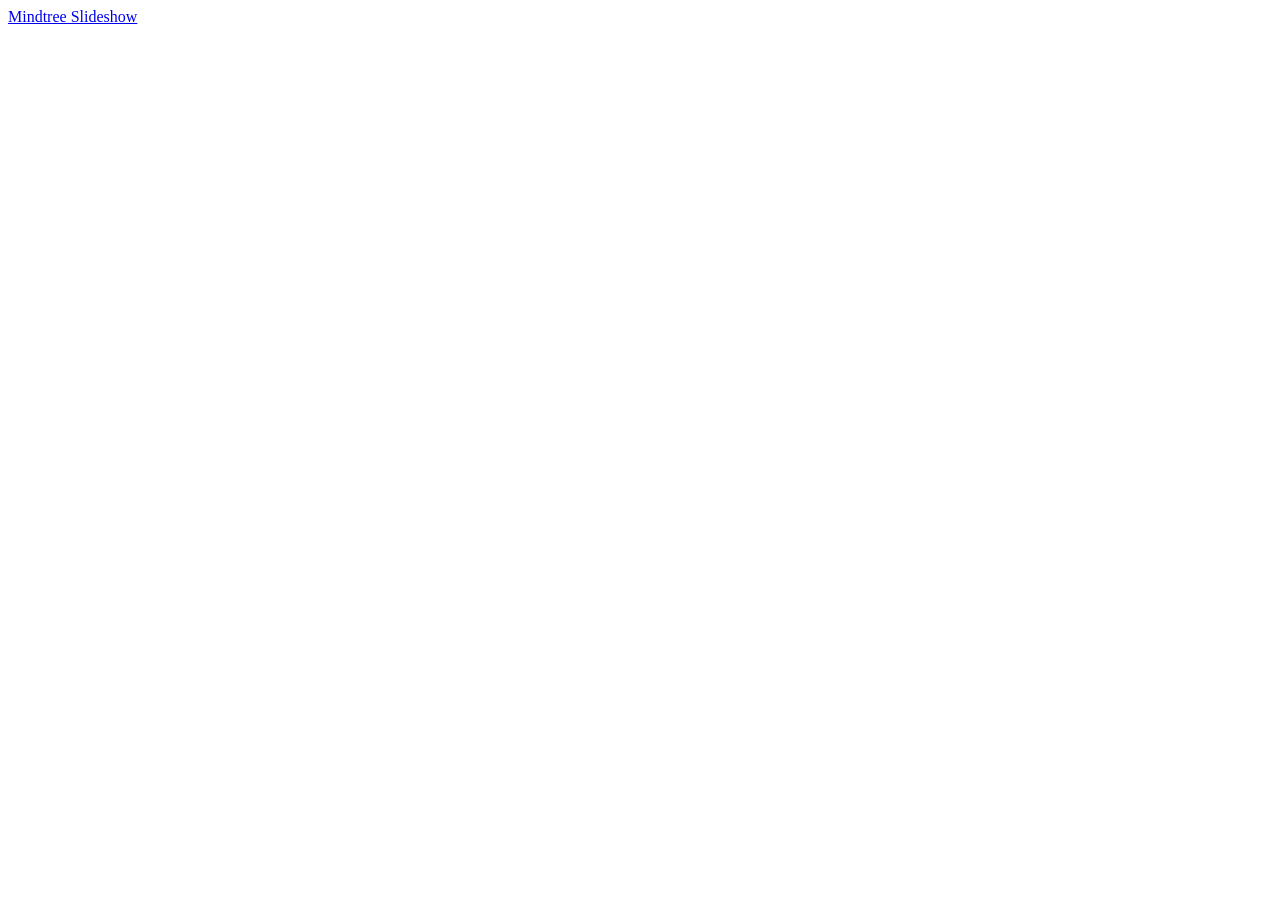
==== commit 0a9da5a2: "Changed index.html to a blank page with link to mindtree slideshow" ====
--- a/index.html
+++ b/index.html
@@ -3,165 +3,11 @@
   <head>
     <meta charset="utf-8">
     <meta name="viewport" content="width=device-width, initial-scale=1, maximum-scale=1">
-    <title>Mindtree Final Presentation | Nick Evans</title>
-    <!-- build:css styles/styles.css-->
-    <link rel="shortcut icon" href="img/mindtree_logo.ico">
-    <link rel="stylesheet" type="text/css" href="bower_components/prism/themes/prism-tomorrow.css">
-    <link rel="stylesheet" type="text/css" href="styles/main.css">
-    <link rel="stylesheet" type="text/css" href="styles/bespoke_styles.css">
-    <link rel="stylesheet" type="text/css" href="styles/rainbow_theme.css">
+    <title>Nick Evans</title>
     <script src="scripts/jquery.js" type="text/javascript"></script>
     <script src="scripts/rainbow-custom.min.js" type="text/javascript"></script>
     <!-- endbuild-->
   </head>
-  <body id="body"> 
-    <h2 id="copyright">&copy; Mindtree limited 2014</h2>
-    <h2 id="theme_view">Current theme: <span id="current_theme" class="coverflow_color">coverflow</span></h2>
-    <article>
-      <section id="opening_slide">
-        <h2 id="opening_slide_text">Internship Summary Presentation</h2>
-      </section>
-      <section>
-        <h2>Hi, my name is <strong class="bold">Nick Evans</strong>.</h2>
-        <h3>I attend the University&nbsp;of&nbsp;Florida.</h3>
-        <img src="img/profile.jpg" width="auto" height="230px" class="outerglow" id="profile"/>
-      </section>
-      <section>
-        <h2 class="bullet">I have been interning at Mindtree since <span class="bold">January</span>.</h2>
-        <h3 style="padding-bottom: 8px"><strong>My main focus has been on:</strong></h3>
-        <ul>
-          <li><p><strong>SharePoint Mobile</strong>, a cross-platform mobile application that can interface with Mindtree's SharePoint Servers</p></li>
-          <li><p><strong>Ask Alice</strong>, an internal help site similar to Stack Overflow</p></li>
-        </ul>
-      </section>
-      <section data-bespoke-state="nobackground">
-        <div>
-            <!-- You might be wondering why the video controls are upside down...
-                  well it turns out that my iPhone took the video upside down
-                  and I was unsure how to fix this, so I just flipped the video
-                  in the CSS! :P -->
-            <video class="center upside-down movie" autoplay muted loop>
-              <source src="assets/sharepoint_mobile_movie.mp4" type="video/mp4">
-            </video>
-          <h1 id="sharepoint_mobile_text">SharePoint Mobile</h1>
-        </div>
-      </section>
-      <section>
-        <h2>Initial Structure</h2>
-        <h3>I built the initial application using the jQuery and jQuery Mobile frameworks.</h3>
-        <br>
-        <div style="display: inline;">
-          <img src="img/spmobile1.png" height="auto" width="150px" class="outerglow" id="spmobile1">
-          <img src="img/spmobile2.png" height="auto" width="150px" class="outerglow" id="spmobile2">
-        </div>
-        <br>
-        <p><strong>And we've gone a long way!</strong></p>
-      </section>
-      <section>
-        <h2>NTLM Authentication</h2>
-        <h3>I developed a cross-platform solution in JavaScript to authenticate with the SharePoint servers.</h3>
-        <br>
-        <pre data-language="javascript" style="text-align: left">
-function ntlmAuth(username, password, domain, url, type){
-  Ntlm.setCredentials(domain, username, password);
-  var ntlmRequest = Ntlm.createAuthenticationChallenge(url, type);
-  
-  ntlmRequest.setRequestHeader('Accept', 'application/json; odata="verbose"');
-  ntlmRequest.send(null);
-  
-  var json = $.parseJSON(ntlmRequest.responseText);
-  
-  return json;
-}</pre>
-      </section>
-      <section>
-        <h2>In the meantime, I proposed novel solutions to sidestep the authentication issues.</h2>
-      </section>
-      <section>
-        <h2>CRUD Operations</h2>
-        <h3>I discovered and implemented create, read, update, and delete operations on SharePoint lists, folders, and list items using <strong>SOAP queries</strong> and <strong>REST API calls</strong>.<br></h3>
-        <br>
-        <pre data-language="javascript" style="text-align: left">
-function getXRD(){
-  var url = localStorage.getItem("ssl") + localStorage.getItem("host") + "/_api/contextinfo";
-  
-  var json = ntlmAuth(username, password, domain, url, type);
-  var xrd = json.d.GetContextWebInfromation.FormDigestValue;
-  
-  return xrd
-}</pre>
-      </section>
-      <section data-bespoke-state="documentation">
-        <h2>Documentation</h2>
-        <h3>I wrote extensive documentation. You can view it all on the <a href="https://gitlab.mindtree.com" target="_blank">SharePoint Mobile GitLab Repo</a>.</h3>
-      </section>
-      <section data-bespoke-state="nobackground">
-        <!-- You might be wondering why the video controls are upside down...
-                  well it turns out that my iPhone took the video upside down
-                  and I was unsure how to fix this, so I just flipped the video
-                  in the CSS! :P -->
-        <video class="center upside-down movie" autoplay muted loop>
-          <source src="assets/ask_alice_movie.mp4" type="video/mp4">
-        </video>
-        <h1 id="ask_alice_text">Ask Alice</h1>
-      </section>
-      <section>
-        <h2>Shared Knowledge</h2>
-        <h3>Many of the functionalities that I developed for SharePoint Mobile were utilized in the creation of Ask Alice.</h3>
-        <br>
-        <h4>This helped jumpstart initial development of the site!</h4>
-      </section>
-      <section>
-        <h2 class="bullet">Continual Support</h2>
-        <ul>
-          <li>I helped construct an initial cross-platform mobile application for the most recent build of Ask Alice using PhoneGap.</li>
-          <li>I gave leads to solve the development of a one time authentication for the phone and web application.</li>
-          <li></li>
-        </ul>
-      </section>
-      <section data-bespoke-state="nobackground thumbs-up">
-        <h2 style="color: rgb(220, 6, 81); background-color: white; -webkit-border-radius: 8px; border-radius: 8px;">Overall I'm very pleased with my work.<br>:&#41;</h2>
-      </section>
-      <section>
-        <h2 class="bullet">What I've learned</h2>
-        <ul>
-          <li>Good design demands good compromise.</li>
-          <li>jQuery and jQuery mobile are the bomb.</li>
-          <li>PhoneGap is a powerful tool, but will never achieve native results.</li>
-          <li>SharePoint 2013 is a fickle beast.</li>
-          <li>Everything you do will be on a team, learn to work together.</li>
-          <li>Outlook is your best friend.</li>
-          <li>Newfound respect for software developers. I have a lot to aspire to.</li>
-          <li>HTML, CSS, and JavaScript design principles.</li>
-        </ul>
-      </section>
-      <section>
-        <h2>In fact, this entire presentation is written in HTML, JavaScript, and CSS!</h2>
-        <h3>Thanks to <a href="http://markdalgleish.com/projects/bespoke.js/" target="_blank">bespoke.js</a></h3>
-      </section>
-      <section>
-        <h2>Thank you for your time!</h2>
-        <div class="information">
-          <a href="mailto:nickevans@ufl.edu">Email</a> - nickevans@ufl.edu<br>
-          <a href="https://github.com/Dr-Evans" target="_blank">GitHub</a> - github.com/Dr-Evans<br>
-          <a href="https://www.linkedin.com/pub/nick-evans/72/249/81b" target="_blank">LinkedIn</a> - bit.ly/linkwithnick 
-        </div>
-        <div id="footer_last_slide">This slideshow is hosted at <a href="https://dr-evans.github.io" target="_blank">dr-evans.github.io</a></div>
-      </section>
-    </article>
-    <!-- build:js scripts/scripts.js-->
-    <script src="bower_components/bespoke.js/dist/bespoke.min.js"></script>
-    <script src="bower_components/bespoke-keys/dist/bespoke-keys.min.js"></script>
-    <script src="bower_components/bespoke-touch/dist/bespoke-touch.min.js"></script>
-    <script src="bower_components/bespoke-bullets/dist/bespoke-bullets.min.js"></script>
-    <script src="bower_components/bespoke-scale/dist/bespoke-scale.min.js"></script>
-    <script src="bower_components/bespoke-hash/dist/bespoke-hash.min.js"></script>
-    <script src="bower_components/bespoke-progress/dist/bespoke-progress.min.js"></script>
-    <script src="bower_components/bespoke-state/dist/bespoke-state.min.js"></script>
-    <script src="bower_components/bespoke-forms/dist/bespoke-forms.min.js"></script>
-    <script src="bower_components/prism/prism.js"></script>
-    <script src="scripts/main.js"></script>
-    <script src="scripts/init.js"></script>
-    <!-- endbuild-->
+	<a href="mindtree_slideshow.html" title="Mindtree Slideshow">Mindtree Slideshow</a>
   </body>
 </html>
